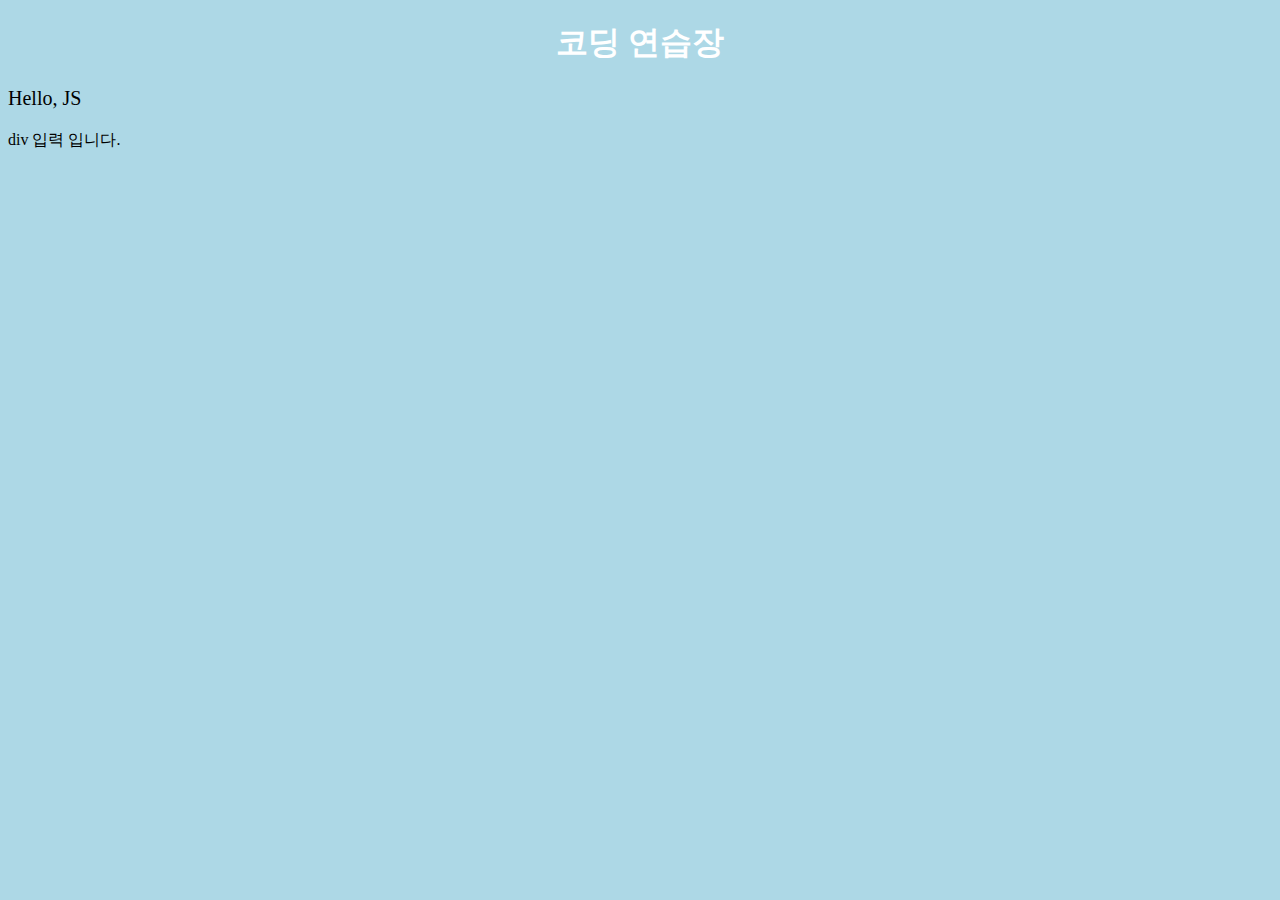
==== index.html @ 5a4edb69 ""ADD FILE : HTML의 기초 TEST FILE"" ====
<!DOCTYPE html>
<html lang="ko">
<title>indexFile</title>
  <head>
    <meta charset = "utf-8">
    <meta name="viewport" content="width=device-width, initial-scale=1.0">
    <link rel="stylesheet" href="cs-style.css">
  </head>
  <body>
    <h1>코딩 연습장</h1>
    <p id='main'>여기에 내용</p>
    <div>div 입력 입니다.</div>

    <script src = "indexTest.js"></script>
  </body>
</html>
---- cs-style.css ----
body {
    background-color: lightblue;
}

h1 {
    color: white;
    text-align: center;
}

p {
    font-family: verdana;
    font-size: 20px;
}
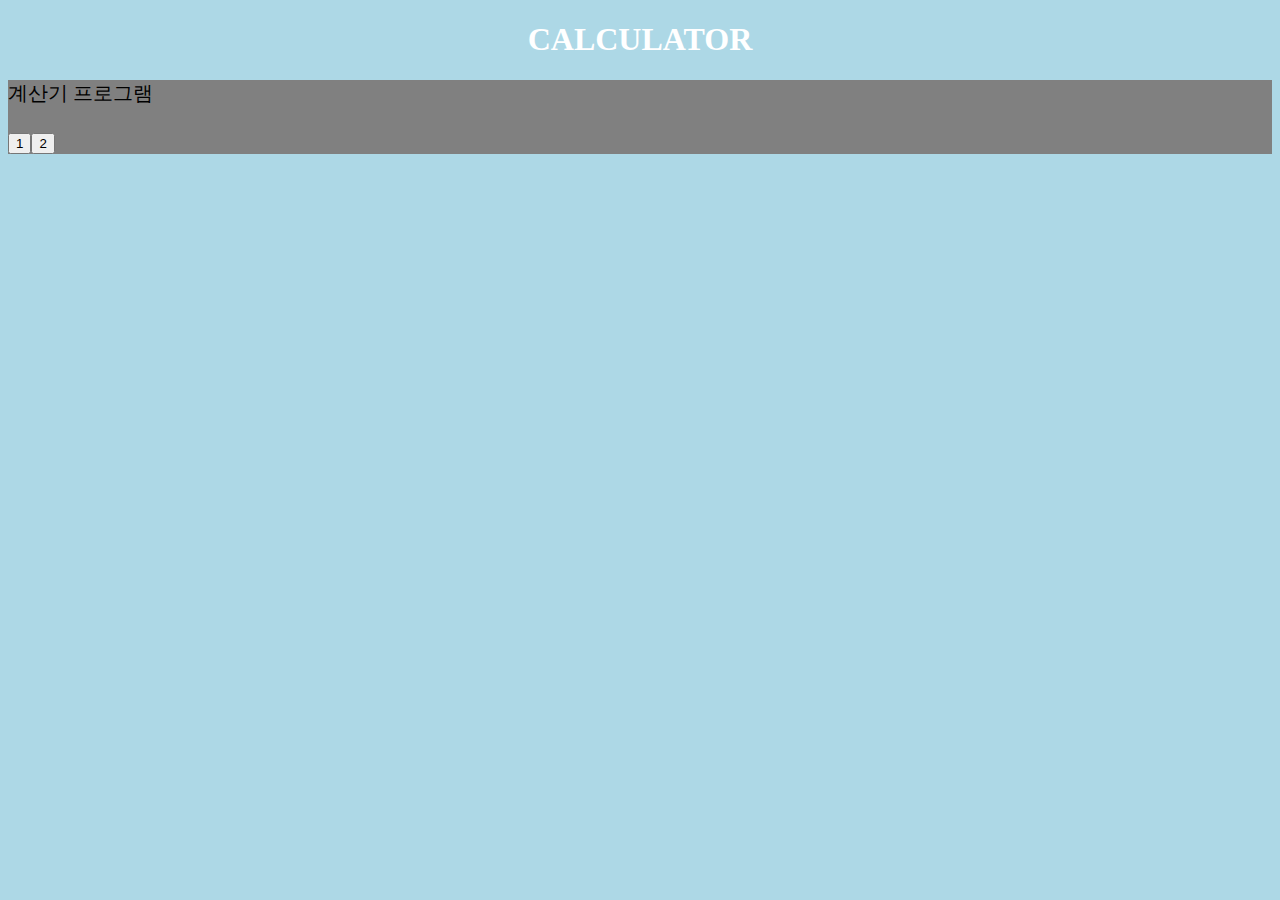
==== commit 9b47e4d6: ""DAY12: HTML/CSS/JS STUDY FILE. I WILL DO IT AGAIN TOMORROW."" ====
--- a/index.html
+++ b/index.html
@@ -1,4 +1,5 @@
 <!DOCTYPE html>
+
 <html lang="ko">
 <title>indexFile</title>
   <head>
@@ -7,9 +8,9 @@
     <link rel="stylesheet" href="cs-style.css">
   </head>
   <body>
-    <h1>코딩 연습장</h1>
-    <p id='main'>여기에 내용</p>
-    <div>div 입력 입니다.</div>
+    <h1>CALCULATOR</h1>
+    <p id='main'></p><p id='main1'></p>
+    <p id='output'></p>
 
     <script src = "indexTest.js"></script>
   </body>
--- a/cs-style.css
+++ b/cs-style.css
@@ -7,6 +7,10 @@
     text-align: center;
 }
 
+#main {
+  background-color: gray;
+}
+
 p {
     font-family: verdana;
     font-size: 20px;
